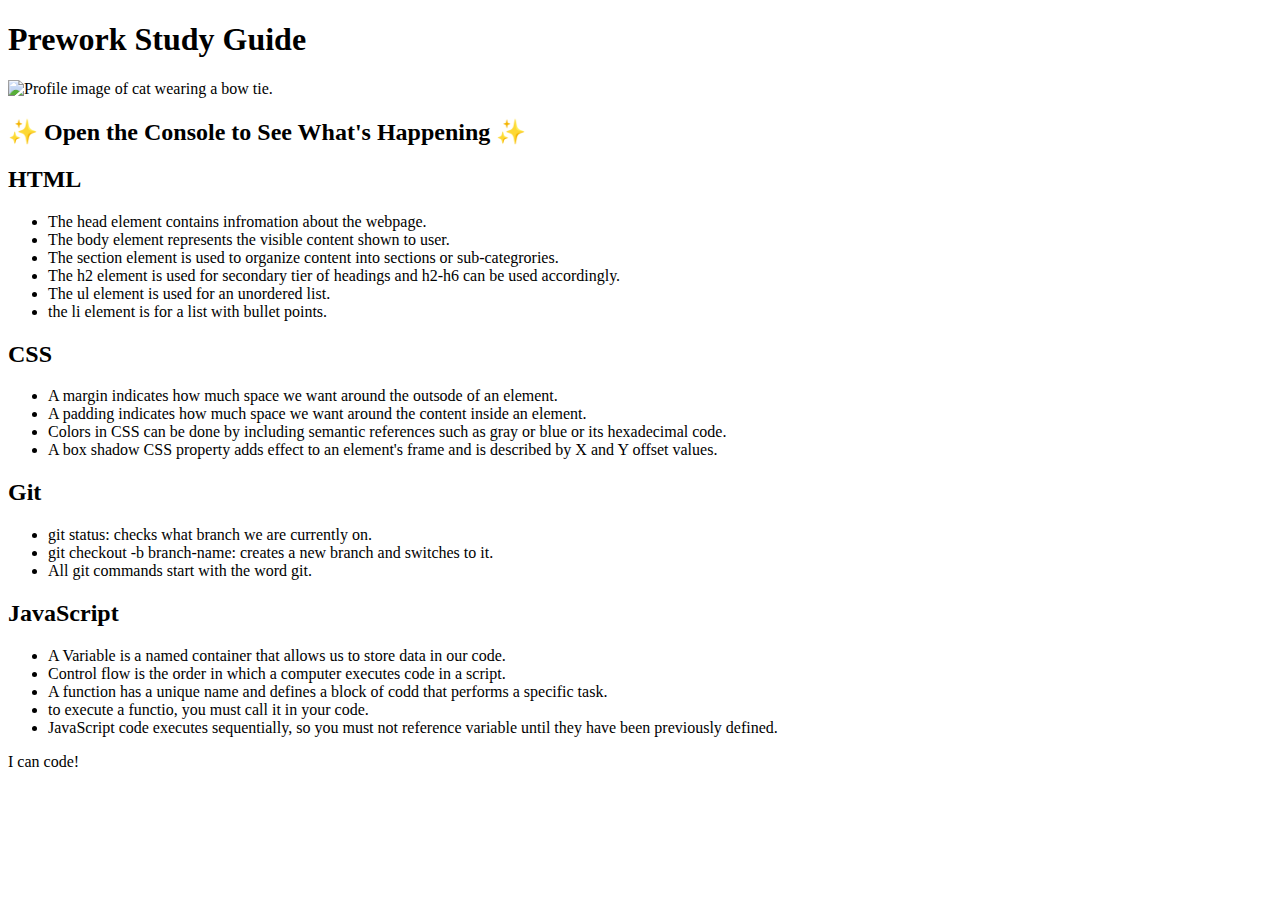
==== index.html @ fa631adc "Rename prework-study-guide/index.html to index.html" ====
<!DOCTYPE html>
<html lang="en">
  <head>
    <meta charset="UTF-8" />
    <meta http-equiv="X-UA-Compatible" content="IE=edge" />
    <meta name="viewport" content="width=device-width, initial-scale=1.0" />
    <link rel="stylesheet" href="./assets/style.css">
    <title>Prework Study Guide</title>
  </head>
  <body>
    <header id="header">
      <h1>Prework Study Guide</h1>
      <img src="./assets/bowtie-cat.png" alt="Profile image of cat wearing a bow tie." />
      <h2>✨ Open the Console to See What's Happening ✨</h2>
    </header>
    <main>


      <section class="card" id="html-section">
        <h2>HTML</h2>
        <ul>
          <li>The head element contains infromation about the webpage.</li>
          <li>The body element represents the visible content shown to user.</li>
          <li>The section element is used to organize content into sections or sub-categrories.</li>
          <li>The h2 element is used for secondary tier of headings and h2-h6 can be used accordingly.</li>
          <li>The ul element is used for an unordered list.</li>
          <li>the li element is for a list with bullet points.</li>
        </ul>
      </section>

      <section class="card" id="css-section">
        <h2>CSS</h2>
        <ul>
          <li>A margin indicates how much space we want around the outsode of an element.</li>
          <li>A padding indicates how much space we want around the content inside an element.</li>
          <li>Colors in CSS can be done by including semantic references such as gray or blue or its hexadecimal code.</li>
          <li>A box shadow CSS property adds effect to an element's frame and is described by X and Y offset values.</li>
        </ul>
      </section>

      <section class="card" id="git-section">
        <h2>Git</h2>
        <ul>
          <li>git status: checks what branch we are currently on.</li>
          <li>git checkout -b branch-name: creates a new branch and switches to it.</li>
          <li>All git commands start with the word git.</li>
        </ul>
      </section>

      <section class="card" id="javascript-section">
        <h2>JavaScript</h2>
        <ul>
          <li>A Variable is a named container that allows us to store data in our code.</li>
          <li>Control flow is the order in which a computer executes code in a script.</li>
          <li>A function has a unique name and defines a block of codd that performs a specific task.</li>
          <li>to execute a functio, you must call it in your code.</li>
          <li>JavaScript code executes sequentially, so you must not reference variable until they have been previously defined. </li>
        </ul>
      </section>


    </main>

    <footer>
      <p>I can code!</p>
    </footer>
    <script src="./assets/script.js"></script>
  </body>
</html>
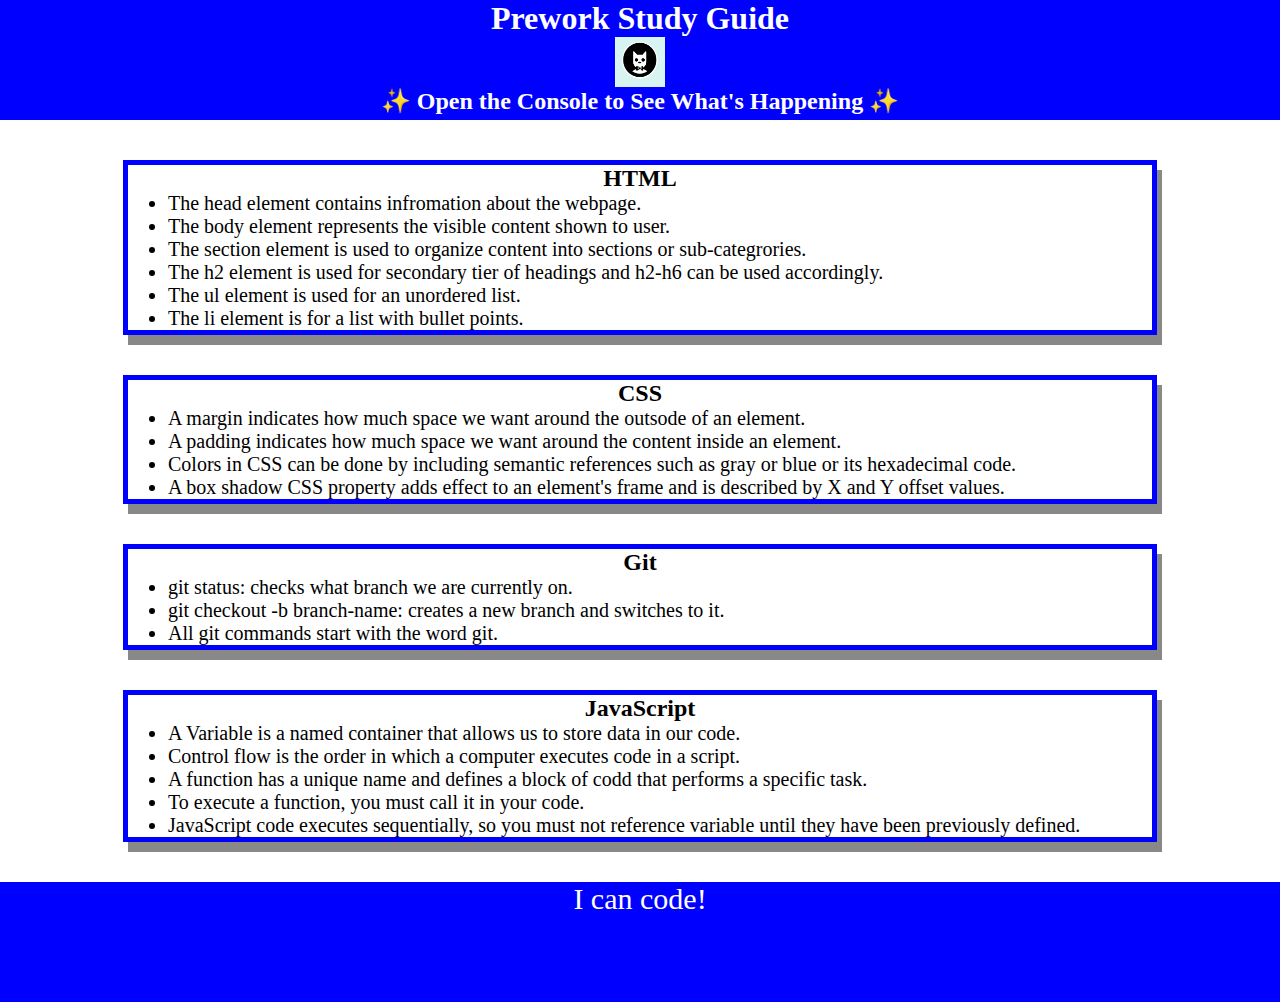
==== commit 00f86fbd: "Update index.html" ====
--- a/index.html
+++ b/index.html
@@ -24,7 +24,7 @@
           <li>The section element is used to organize content into sections or sub-categrories.</li>
           <li>The h2 element is used for secondary tier of headings and h2-h6 can be used accordingly.</li>
           <li>The ul element is used for an unordered list.</li>
-          <li>the li element is for a list with bullet points.</li>
+          <li>The li element is for a list with bullet points.</li>
         </ul>
       </section>
 
@@ -53,7 +53,7 @@
           <li>A Variable is a named container that allows us to store data in our code.</li>
           <li>Control flow is the order in which a computer executes code in a script.</li>
           <li>A function has a unique name and defines a block of codd that performs a specific task.</li>
-          <li>to execute a functio, you must call it in your code.</li>
+          <li>To execute a function, you must call it in your code.</li>
           <li>JavaScript code executes sequentially, so you must not reference variable until they have been previously defined. </li>
         </ul>
       </section>
--- a/assets/style.css
+++ b/assets/style.css
@@ -0,0 +1,42 @@
+* {
+    margin: 0;
+    padding: 0;
+}
+
+header,
+footer {
+    width: 100%;
+    height: 120px;
+    background-color: blue;
+    color: white;
+}
+
+h1,
+h2 {
+    text-align: center;
+}
+
+img {
+    display: block;
+    height: 50px;
+    width: 50px;
+    margin-left: auto;
+    margin-right: auto;
+}
+
+ul {
+    padding-left: 40px;
+    font-size: 20px;
+}
+
+p {
+    text-align: center;
+    font-size: 30px;
+}
+
+.card {
+    width: 80%;
+    margin: 40px auto;
+    border: 5px solid blue;
+    box-shadow: 5px 10px #888888;
+}
